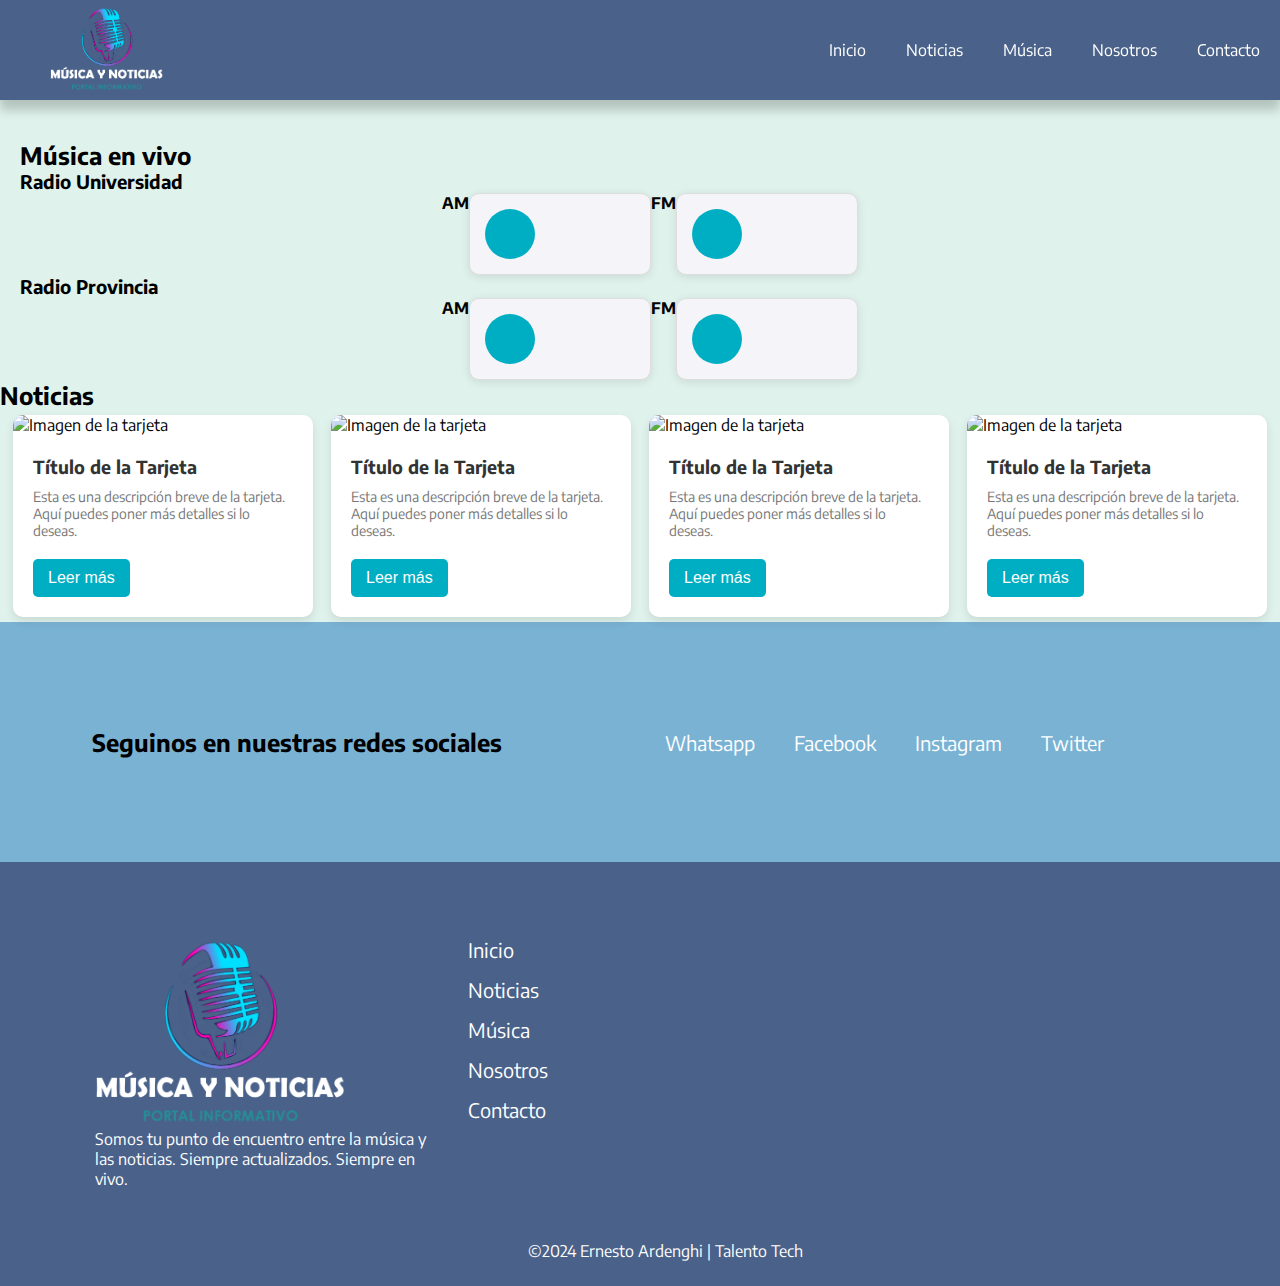
==== index.html @ 287cbd88 "maquetación principal" ====
<!DOCTYPE html>
<html lang="es">
<head>
    <meta charset="UTF-8">
    <meta name="viewport" content="width=device-width, initial-scale=1.0">
    <title>Musica y Nocicias</title>
    <script src="https://kit.fontawesome.com/6ec13d0188.js" crossorigin="anonymous"></script>
    <link rel="stylesheet" href="css/style.css">   
</head>
<body>

    <!-- Encabezado -->
    <header class="topbar">
        <div class="logo">
            <img src="assets/img/logo3.png">
        </div>
        

        <!-- Menu -->
        <nav>
            
            <ul class="navbar">
                <li><a href="#"><i class="fa-solid fa-house"></i> Inicio</a></li>
                <li><a href="#noticias"><i class="fa-solid fa-newspaper"></i> Noticias</a></li>
                <li><a href="#musica"><i class="fa-solid fa-music"></i> Música</a></li>
                <li><a href="nosotros.html"><i class="fa-solid fa-people-group"></i> Nosotros</a></li>
                <li><a href="contacto.html"><i class="fa-regular fa-message"></i> Contacto</a></li>
            </ul>
        </nav>
        
    </header>


    <!-- Principal -->
    <main>
        <!-- Secciones -->
        <section id="portada"></section>
        <section id="musica">
            <h2>Música en vivo</h2>
            <h3>Radio Universidad</h3>           
            <div class="audio-container">
                <h4>AM</h4>
                <div class="audio-player-container">
                    <audio class="audio-player" src="https://stream.radiouniversidad.unlp.edu.ar:8050/am"></audio>
                    
                    <!-- Botón de Reproducir/Pausar -->
                    <button class="play-btn">
                        <i class="fa-solid fa-play"></i>
                    </button>
                </div>
                
                <h4>FM</h4>
                <div class="audio-player-container">
                    <audio class="audio-player" src="https://stream.radiouniversidad.unlp.edu.ar:8040/fm"></audio>
                    
                    <!-- Botón de Reproducir/Pausar -->
                    <button class="play-btn">
                        <i class="fa-solid fa-play"></i>
                    </button>
                </div>
            </div>

            <h3>Radio Provincia</h3>            
            <div class="audio-container">
                <h4>AM</h4>
                <div class="audio-player-container">
                    <audio class="audio-player" src="https://streaming.provinciaradio.com.ar:7008/am"></audio>
                    
                    <!-- Botón de Reproducir/Pausar -->
                    <button class="play-btn">
                        <i class="fa-solid fa-play"></i>
                    </button>
                </div>

                <h4>FM</h4>
                <div class="audio-player-container">
                    <audio class="audio-player" src="https://streaming.provinciaradio.com.ar:3352/fm"></audio>
                    
                    <!-- Botón de Reproducir/Pausar -->
                    <button class="play-btn">
                        <i class="fa-solid fa-play"></i>
                    </button>
                </div>
            </div>
        </section>
        <section id="noticias">
            <h2>Noticias</h2>
            <div class="noticias-container">

                <div class="card">
                    <img src="https://via.placeholder.com/300" alt="Imagen de la tarjeta" class="card-image">
                    <div class="card-content">
                        <h3 class="card-title">Título de la Tarjeta</h3>
                        <p class="card-description">Esta es una descripción breve de la tarjeta. Aquí puedes poner más detalles si lo deseas.</p>
                        <button class="card-button">Leer más</button>
                    </div>
                </div>
                <div class="card">
                    <img src="https://via.placeholder.com/300" alt="Imagen de la tarjeta" class="card-image">
                    <div class="card-content">
                        <h3 class="card-title">Título de la Tarjeta</h3>
                        <p class="card-description">Esta es una descripción breve de la tarjeta. Aquí puedes poner más detalles si lo deseas.</p>
                        <button class="card-button">Leer más</button>
                    </div>
                </div>
                <div class="card">
                    <img src="https://via.placeholder.com/300" alt="Imagen de la tarjeta" class="card-image">
                    <div class="card-content">
                        <h3 class="card-title">Título de la Tarjeta</h3>
                        <p class="card-description">Esta es una descripción breve de la tarjeta. Aquí puedes poner más detalles si lo deseas.</p>
                        <button class="card-button">Leer más</button>
                    </div>
                </div>
                <div class="card">
                    <img src="https://via.placeholder.com/300" alt="Imagen de la tarjeta" class="card-image">
                    <div class="card-content">
                        <h3 class="card-title">Título de la Tarjeta</h3>
                        <p class="card-description">Esta es una descripción breve de la tarjeta. Aquí puedes poner más detalles si lo deseas.</p>
                        <button class="card-button">Leer más</button>
                    </div>
                </div>
            </div>
        </section>
        
        <section id="contacto" class="contacto">
            <h2>Seguinos en nuestras redes sociales</h2>
            <ul>
                <li><a href="#"><i class="fa-brands fa-whatsapp"></i> Whatsapp</a></li>
                <li><a href="#"><i class="fa-brands fa-facebook"></i> Facebook</a></li>
                <li><a href="#"><i class="fa-brands fa-instagram"></i> Instagram</a></li>
                <li><a href="#"><i class="fa-brands fa-x-twitter"></i> Twitter</a></li>
            </ul>
        </section>
    </main>

    <!-- Pie de página -->
    <footer>        
        <div class="footer-container">
            <div class="footer-column">
                <img src="assets/img/logo3.png">
                <p>Somos tu punto de encuentro entre la música y las noticias. Siempre actualizados. Siempre en vivo.</p>
            </div>
            <div class="footer-column">
                <ul>
                    <li><a href="#">Inicio</a></li>
                    <li><a href="#noticias">Noticias</a></li>
                    <li><a href="#musica">Música</a></li>
                    <li><a href="nosotros.html">Nosotros</a></li>
                    <li><a href="contacto.html">Contacto</a></li>
                </ul>
            </div>
            <div class="footer-column">
                <div id="mapa">
                    <iframe src="https://www.google.com/maps/embed?pb=!1m18!1m12!1m3!1d48001.10701464276!2d-57.95324028383474!3d-34.91651858918056!2m3!1f0!2f0!3f0!3m2!1i1024!2i768!4f13.1!3m3!1m2!1s0x95a2e62e3fc93575%3A0x6ffaec3bf616e000!2sPlaza%20Moreno!5e0!3m2!1ses-419!2sar!4v1730084313053!5m2!1ses-419!2sar" width="300" height="250" style="border:0;" allowfullscreen="" loading="lazy" referrerpolicy="no-referrer-when-downgrade"></iframe>
                </div>
            </div>
            
        </div>
        <div>
            <p>©2024 Ernesto Ardenghi | Talento Tech</p>
        </div>
        
        
    </footer>   

    <script type="text/javascript" src="js/audio.js">
    </script>
</body>
</html>
---- css/style.css ----
@import url("https://fonts.googleapis.com/css2?family=Encode+Sans:wght@100;400;600;800;900&display=swap");
@import url("https://fonts.googleapis.com/css2?family=Roboto:ital,wght@0,100;0,300;0,400;0,500;0,700;0,900;1,100;1,300;1,400;1,500;1,700;1,900&display=swap");

:root {
    --font-primary: "Encode Sans", sans-serif;
    --font-secondary: "Roboto", sans-serif;

    /* Colores globales */
    --colorPrimario: #00aec3;
    --color2: #838383;
    --colorAcento: #e81f76;

    --colorLight: #DFF2EB;
    --colorBody: #B9E5E8;
    --colorSection: #7AB2D3;
    --colorDark: #4A628A;
    --colorShadow: #415579;

    --gradiente1: linear-gradient(to left, var(--colorPrimario), var(--colorAcento));
    --gradiente2: linear-gradient(to right, var(--colorPrimario), var(--colorAcento));
}

* {
    margin: 0;
    padding: 0;
}

body {
    font-family: var(--font-primary);
    background-color: var(--colorLight);
}

.topbar {
    position: fixed;
    top: 0;
    height: 100px;
    width: 100%;
    background-color: var(--colorDark);
    display: flex;
    align-items: center;
    justify-content: space-between;
    box-shadow: 0px 10px 10px rgba(0, 0, 0, 0.2);
    margin-bottom: 20px;
    z-index: 100;
}

.logo img {
    height: 85px;
    padding: 0 50px;        
}

nav {
    margin-left: 10px;
    
}

.navbar {
    list-style-type: none;                
    overflow: hidden;
    display: flex;            
    justify-content: right;       
    align-items: right;
}

.navbar li {
    display: inline;               
}

.navbar li a {
    display: block;
    color: white;                   
    text-align: center;
    padding: 14px 20px;
    text-decoration: none;          
    font-size: 16px;
}

.navbar li a:hover {
    background-color: var(--colorShadow);         
    color: var(--colorBody);                 
    transition: background-color 0.5s ease;  
}

main {
    background-color: var(--colorLight);
}

.contacto {
    background-color: var(--colorSection);  
    padding: 20px; 
    display: flex;
    align-items: center;
    height: 200px;
}

.contacto ul {
    list-style-type: none;
    color: white;
    margin: 20px;
}

footer {
    bottom: 0;
    width: 100%;    
    background-color: var(--colorDark);
    padding: 25px;
}

footer p {
    color: white;
    text-align: center;

}

footer ul, a {
    list-style-type: none;
    color: white;
    text-decoration: none;
    font-size: 20px;
}

footer ul li {
    margin-bottom: 15px;
}

.footer-container {
    display: flex;
    justify-content: space-between;
    padding: 50px;
}

.footer-container p {
    padding-left: 20px;
    padding-right: 20px;
    padding-top: 0;
    text-align: left;
    margin-top: 0;
}

.footer-container img {
    width: 250px;
    padding-left: 20px;
}

.footer-column {
    flex: 1;
}

#musica {

    margin-top: 60px;
    padding-left: 20px;
    padding-top: 80px;

}

.noticias-container {
    display: flex;
    align-items: center;
    justify-content:space-evenly;
    flex-wrap: wrap;
}

.audio-container {
    display: flex;
    justify-content: center;
}

.audio-player-container {
    display: flex;
    align-items: center;
    gap: 10px;
    background-color: #f4f4f9;
    border: 1px solid #ddd;
    padding: 15px;
    border-radius: 10px;
    width: 100%;
    max-width: 150px;
    box-shadow: 0 2px 10px rgba(0, 0, 0, 0.1);
}
  
.play-btn {
    background-color: #00AEC3;
    border: none;
    color: white;
    width: 50px;  /* Ancho */
    height: 50px; /* Alto */
    border-radius: 50%; /* Hace que el botón sea redondo */
    cursor: pointer;
    font-size: 18px;
    display: flex;
    align-items: center;
    justify-content: center;
    padding: 0;
}
  
.play-btn:hover {
    background-color: #417099;
}

.card {
    width: 300px; /* Ancho de la tarjeta */
    border-radius: 10px; /* Bordes redondeados */
    overflow: hidden; /* Para que los bordes redondeados se apliquen correctamente */
    background-color: white; /* Fondo blanco */
    box-shadow: 0px 4px 10px rgba(0, 0, 0, 0.1); /* Sombra para la tarjeta */
    transition: transform 0.3s ease-in-out; /* Transición para el efecto hover */
    margin: 5px;
}

/* Estilo para la imagen */
.card-image {
    width: 100%; /* La imagen ocupa todo el ancho de la tarjeta */
    height: 200px; /* Altura de la imagen */
    object-fit: cover; /* Asegura que la imagen se recorte bien para llenar el espacio */
}

/* Estilo para el contenido de la tarjeta */
.card-content {
    padding: 20px;
}

.card-title {
    font-size: 18px;
    margin-bottom: 10px;
    color: #333; /* Color del título */
}

.card-description {
    font-size: 14px;
    color: #777; /* Color del texto de la descripción */
    margin-bottom: 20px;
}

/* Estilo para el botón */
.card-button {
    background-color: var(--colorPrimario); /* Color de fondo del botón */
    color: white; /* Color del texto */
    border: none;
    padding: 10px 15px;
    border-radius: 5px;
    cursor: pointer; /* Puntero al pasar el ratón */
    font-size: 16px;
    transition: background-color 0.3s ease;
}

/* Efecto hover para la tarjeta */
.card:hover {
    transform: translateY(-10px); /* Desplaza la tarjeta hacia arriba cuando el usuario pasa el ratón */
}

/* Efecto hover para el botón */
.card-button:hover {
    background-color: #0056b3; /* Cambia el color de fondo al pasar el ratón */
}



@media (max-width: 576px) {
    .contacto {
        flex-direction: column;
    }
}

@media (min-width: 577px) and (max-width: 768px) {
    .contacto ul {
        margin-right: 50px;
    }
    .contacto li {
        padding-right: 20px;
    }
}

@media (min-width: 769px) {
    .contacto {
        flex-direction: row;
        justify-content:space-around;
    }
    .contacto ul {
        margin-right: 50px;

    }
    .contacto li {
        display: inline;
        padding-right: 35px;
    }
}
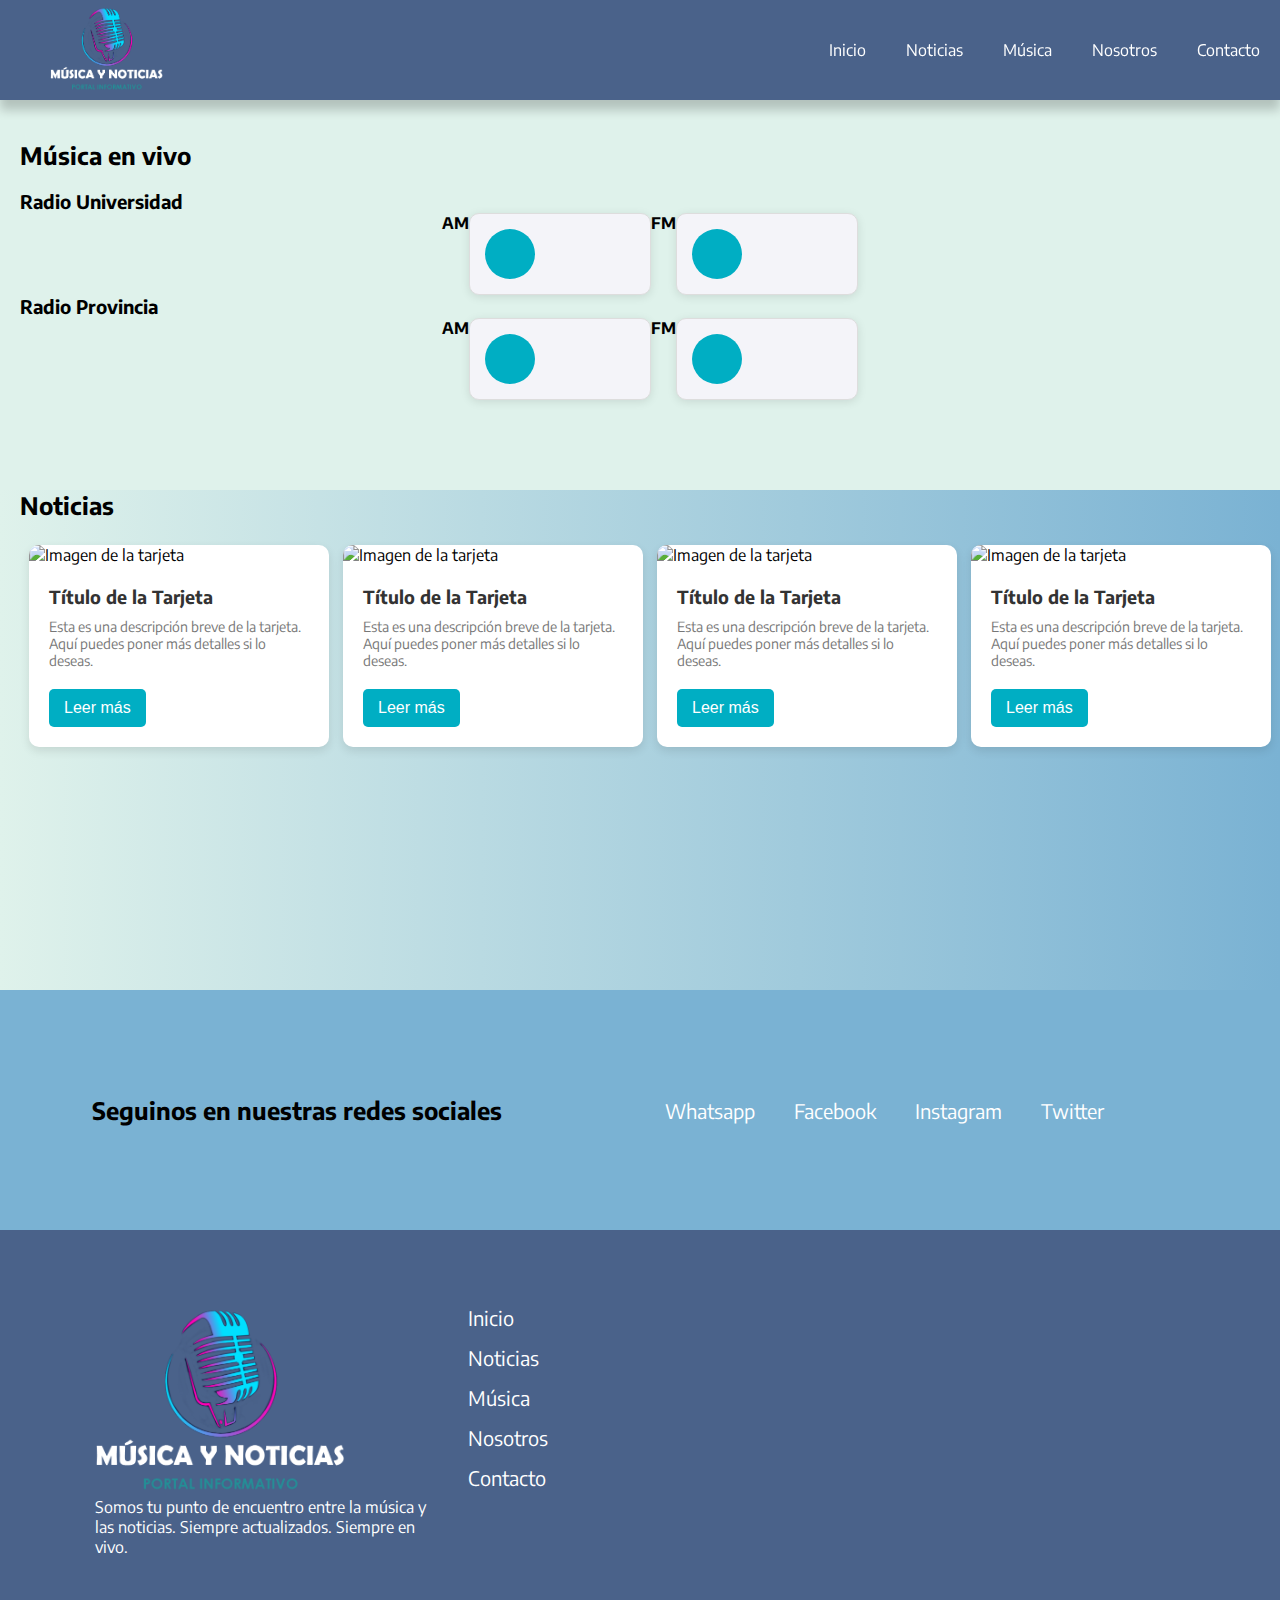
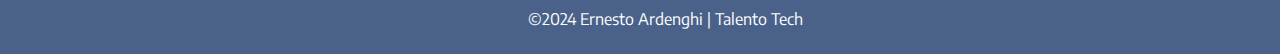
==== commit dd86e190: "cambios menores" ====
--- a/index.html
+++ b/index.html
@@ -37,6 +37,7 @@
         <section id="portada"></section>
         <section id="musica">
             <h2>Música en vivo</h2>
+            <br />
             <h3>Radio Universidad</h3>           
             <div class="audio-container">
                 <h4>AM</h4>
@@ -85,6 +86,7 @@
         </section>
         <section id="noticias">
             <h2>Noticias</h2>
+            <br/>
             <div class="noticias-container">
 
                 <div class="card">
--- a/css/style.css
+++ b/css/style.css
@@ -18,6 +18,8 @@
 
     --gradiente1: linear-gradient(to left, var(--colorPrimario), var(--colorAcento));
     --gradiente2: linear-gradient(to right, var(--colorPrimario), var(--colorAcento));
+    --gradiente3: linear-gradient(to right, var(--colorLight), var(--colorSection));
+    --gradiente4: linear-gradient(to left, var(--colorLight), var(--colorSection));
 }
 
 * {
@@ -151,9 +153,17 @@
     margin-top: 60px;
     padding-left: 20px;
     padding-top: 80px;
-
-}
-
+    background-color: var(--colorLight);
+    min-height: 350px;
+
+}
+
+#noticias {
+    background-color: var(--colorBody);
+    min-height: 500px;
+    background: var(--gradiente3);
+    padding-left: 20px;
+}
 .noticias-container {
     display: flex;
     align-items: center;
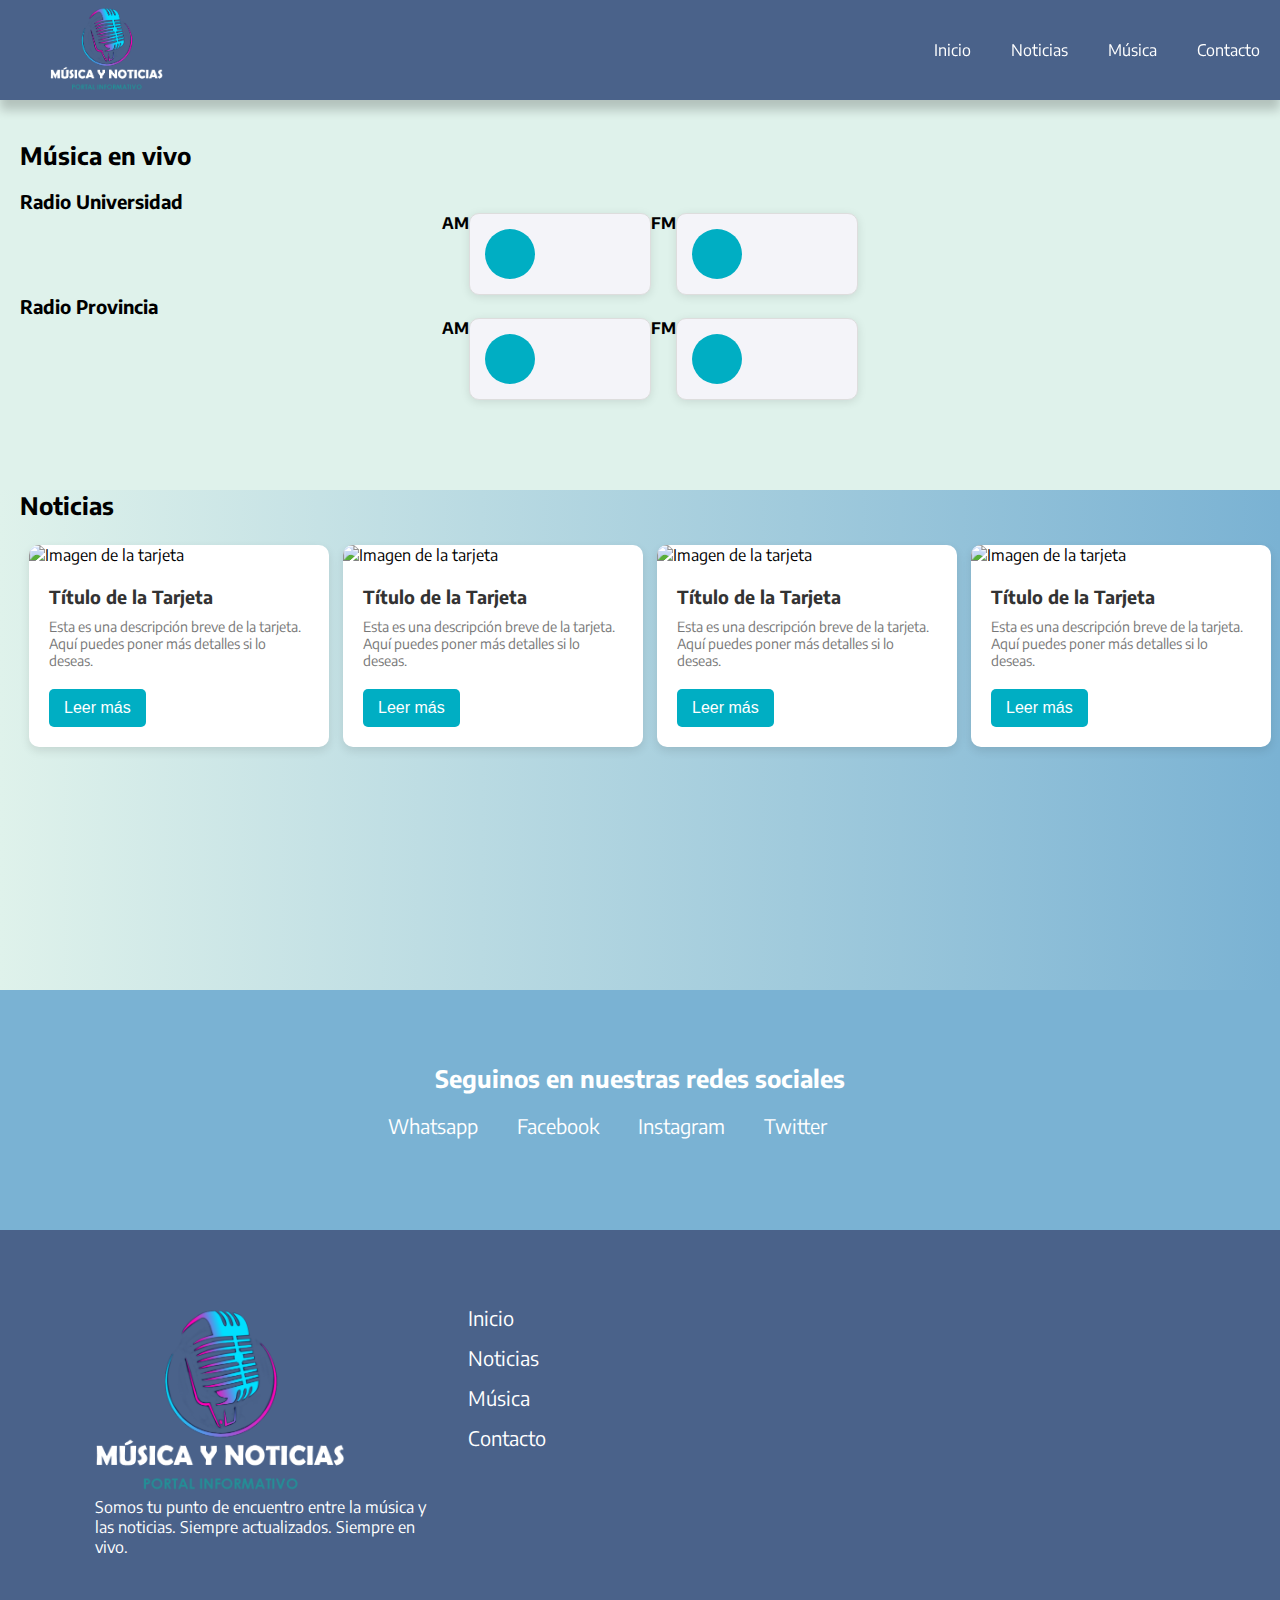
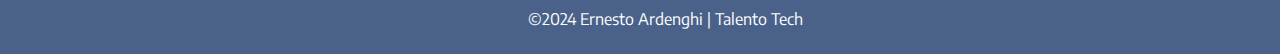
==== commit 49014776: "diseño" ====
--- a/index.html
+++ b/index.html
@@ -18,12 +18,10 @@
 
         <!-- Menu -->
         <nav>
-            
             <ul class="navbar">
                 <li><a href="#"><i class="fa-solid fa-house"></i> Inicio</a></li>
                 <li><a href="#noticias"><i class="fa-solid fa-newspaper"></i> Noticias</a></li>
                 <li><a href="#musica"><i class="fa-solid fa-music"></i> Música</a></li>
-                <li><a href="nosotros.html"><i class="fa-solid fa-people-group"></i> Nosotros</a></li>
                 <li><a href="contacto.html"><i class="fa-regular fa-message"></i> Contacto</a></li>
             </ul>
         </nav>
@@ -125,13 +123,22 @@
         </section>
         
         <section id="contacto" class="contacto">
-            <h2>Seguinos en nuestras redes sociales</h2>
-            <ul>
-                <li><a href="#"><i class="fa-brands fa-whatsapp"></i> Whatsapp</a></li>
-                <li><a href="#"><i class="fa-brands fa-facebook"></i> Facebook</a></li>
-                <li><a href="#"><i class="fa-brands fa-instagram"></i> Instagram</a></li>
-                <li><a href="#"><i class="fa-brands fa-x-twitter"></i> Twitter</a></li>
-            </ul>
+            <!--
+            <div class="video-container">
+                <video autoplay muted loop class="video-background">
+                    <source src="assets/video/133932-758336585.mp4">
+                </video>
+            </div>
+            -->
+            <div class="content">
+                <h2>Seguinos en nuestras redes sociales</h2>
+                <ul>
+                    <li><a href="#"><i class="fa-brands fa-whatsapp"></i> Whatsapp</a></li>
+                    <li><a href="#"><i class="fa-brands fa-facebook"></i> Facebook</a></li>
+                    <li><a href="#"><i class="fa-brands fa-instagram"></i> Instagram</a></li>
+                    <li><a href="#"><i class="fa-brands fa-x-twitter"></i> Twitter</a></li>
+                </ul>
+            </div>
         </section>
     </main>
 
@@ -147,7 +154,6 @@
                     <li><a href="#">Inicio</a></li>
                     <li><a href="#noticias">Noticias</a></li>
                     <li><a href="#musica">Música</a></li>
-                    <li><a href="nosotros.html">Nosotros</a></li>
                     <li><a href="contacto.html">Contacto</a></li>
                 </ul>
             </div>
@@ -165,7 +171,7 @@
         
     </footer>   
 
-    <script type="text/javascript" src="js/audio.js">
-    </script>
+    <script type="text/javascript" src="js/audio.js"></script>
+    <script type="text/javascript" src="js/noticias.js"></script>
 </body>
 </html>--- a/css/style.css
+++ b/css/style.css
@@ -261,10 +261,105 @@
 
 /* Efecto hover para el botón */
 .card-button:hover {
-    background-color: #0056b3; /* Cambia el color de fondo al pasar el ratón */
-}
-
-
+    background-color: var(--colorDark);
+}
+
+.video-container {
+    position: relative;
+    width: 100%;
+    height: 100%;
+    overflow: hidden;
+}
+
+.video-background {
+    position: absolute;
+    top: 50%
+    left: 50%;
+    width: 100%;
+    transform: translate(-50%, -50%);
+    z-indez: -1;
+    object-fit: cover;
+}
+
+.content {
+    position: relative;
+    z-indez: 1;
+    color: white;
+    text-align: center;
+}
+
+.form-container {
+    max-width: 600px;
+    margin: 2rem auto;
+    padding: 1rem;
+    color: #333;
+    margin-top: 100px;
+}
+
+/* Título */
+.form-container h2 {
+    text-align: center;
+    margin-bottom: 1.5rem;
+}
+
+/* Estilo del formulario */
+.form-contact {
+    display: flex;
+    flex-direction: column;
+    gap: 1rem;
+}
+
+/* Grupos de formulario */
+.form-group {
+    display: flex;
+    flex-direction: column;
+}
+
+.form-group label {
+    margin-bottom: 0.5rem;
+    font-weight: bold;
+    font-size: 1rem;
+}
+
+/* Estilo de los inputs y textarea */
+.form-group input, 
+.form-group textarea {
+    padding: 0.75rem;
+    border: 1px solid #ced4da;
+    border-radius: 4px;
+    font-size: 1rem;
+    color: #495057;
+    outline: none;
+    transition: border-color 0.3s ease;
+}
+
+.form-group input:focus, 
+.form-group textarea:focus {
+    border-color: #007bff;
+}
+
+/* Botón */
+.btn {
+    padding: 0.75rem;
+    background-color: var(--colorPrimario);
+    color: #fff;
+    border: none;
+    border-radius: 4px;
+    font-size: 1rem;
+    cursor: pointer;
+    transition: background-color 0.3s ease;
+}
+
+.btn:hover {
+    background-color: var(--colorDark);
+}
+
+/* Responsividad */
+@media (max-width: 576px) {
+    .container {
+        padding: 0.5rem;
+    }
+}
 
 @media (max-width: 576px) {
     .contacto {
